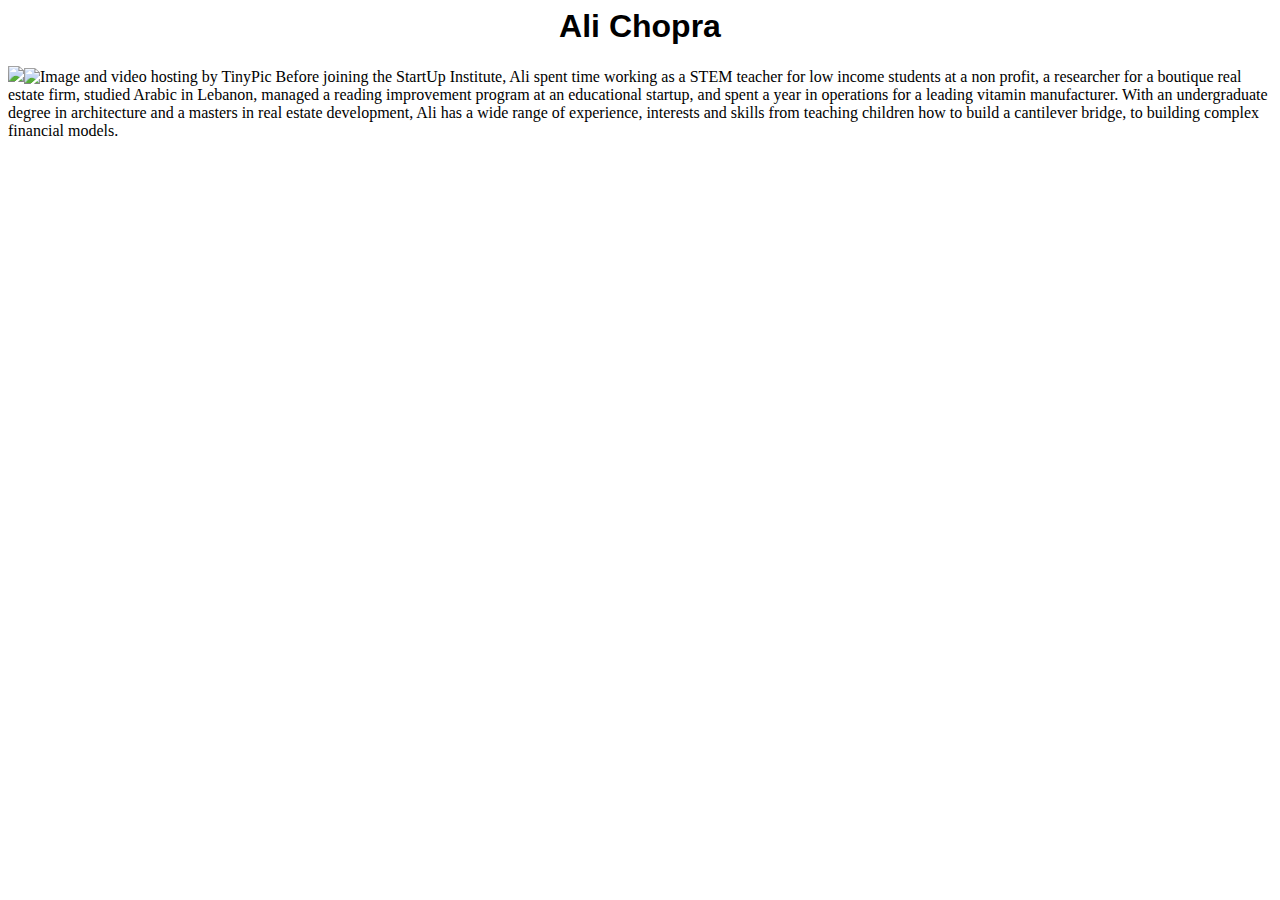
==== index.html @ 7ce15bf9 "created indexfor pre work" ====
<style> #heading {text-align:center; width 800px; font-family:"Lucida Sans Unicode", "Lucida Grande", sans-serif}
</style> 
<h1 id="heading"> Ali Chopra </h1>
	<body>
		<img src="<a href="http://tinypic.com?ref=eziic4" target="_blank"><img src="http://i57.tinypic.com/eziic4.jpg" border="0" alt="Image and video hosting by TinyPic"></a>

	</body> 
	<p1> Before joining the StartUp Institute, Ali spent time working as a STEM teacher for low income students at a non profit, a researcher for a boutique real estate firm, studied Arabic in Lebanon, managed a reading improvement program at an educational startup, and spent a year in operations for a leading vitamin manufacturer. With an undergraduate degree in architecture and a masters in real estate development, Ali has a wide range of experience, interests and skills from teaching children how to build a cantilever bridge, to building complex financial models. </p1>
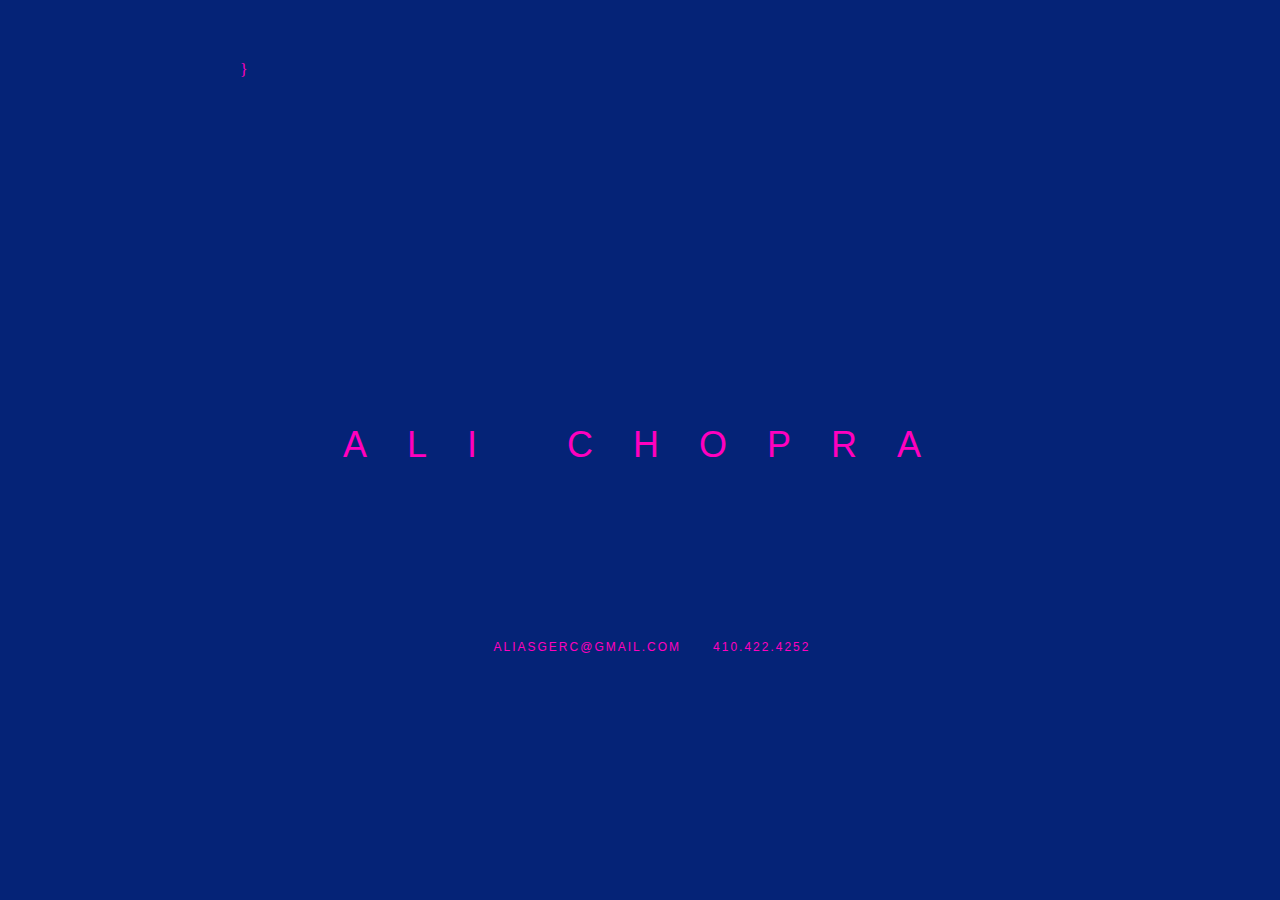
==== commit 908ac103: "ali is soo awesome" ====
--- a/index.html
+++ b/index.html
@@ -1,8 +1,14 @@
-<style> #heading {text-align:center; width 800px; font-family:"Lucida Sans Unicode", "Lucida Grande", sans-serif}
-</style> 
-<h1 id="heading"> Ali Chopra </h1>
-	<body>
-		<img src="<a href="http://tinypic.com?ref=eziic4" target="_blank"><img src="http://i57.tinypic.com/eziic4.jpg" border="0" alt="Image and video hosting by TinyPic"></a>
+<!DOCTYPE HTML> 
+<HTML>
+	<head>
+		<link type="text/css" rel="stylesheet" href="css/stylesheet.css"/>
+		
+	<div id="holder">
+		<h1><a href="http://www.linkedin.com/in/alichopra">ali chopra</a></h1>
 
-	</body> 
-	<p1> Before joining the StartUp Institute, Ali spent time working as a STEM teacher for low income students at a non profit, a researcher for a boutique real estate firm, studied Arabic in Lebanon, managed a reading improvement program at an educational startup, and spent a year in operations for a leading vitamin manufacturer. With an undergraduate degree in architecture and a masters in real estate development, Ali has a wide range of experience, interests and skills from teaching children how to build a cantilever bridge, to building complex financial models. </p1>+}
+  
+  <p> aliasgerc@gmail.com &nbsp;&nbsp;&nbsp;&nbsp;&nbsp;410.422.4252</p>
+  
+
+</head> --- a/css/stylesheet.css
+++ b/css/stylesheet.css
@@ -0,0 +1,86 @@
+body {
+	background-color: #052377;
+	color: #FF00BF;
+	overflow: hidden;
+}
+@media only screen and (max-width:500px) {
+	h1 {
+		font-size: 20px;
+	text-align: center;
+	position:absolute;
+	
+	top: 48%;
+	width: 97%;
+	}
+}
+
+p {
+	font-family: "Gill Sans", Helvetica, Arial, sans-serif;
+	font-weight: normal;
+	text-transform:uppercase;
+	letter-spacing: 2px;
+	font-size: 12px;
+	text-align: center;
+	position:absolute;
+	z-index: 100;
+	top: 75%;
+	width: 97%;
+	padding: 0 0 0 3%;
+	margin: 0;}
+
+a{ 
+	font-family: "Gill Sans", Helvetica, Arial, sans-serif;
+	font-weight: normal;
+	color: #FF00BF;
+	text-transform:uppercase;
+	letter-spacing: 40px;
+	font-size: 36px;
+	text-align: center;
+	position:absolute;
+	z-index: 100;
+	top: 48%;
+	width: 97%;
+	padding: 0 0 0 3%;
+	margin: 0;
+    text-decoration: none;
+
+	transition: text-shadow 3s ease-in-out;
+
+}
+{
+	font-family: "Gill Sans", Helvetica, Arial, sans-serif;
+	font-weight: normal;
+	color: #FF00BF;
+	text-transform:uppercase;
+	letter-spacing: 40px;
+	font-size: 12px;
+	text-align: center;
+	position:absolute;
+	z-index: 100;
+	top: 98%;
+	text-decoration: none;
+
+}
+
+}
+#holder * {
+	transform: translate3d(0, 0, 0);
+}
+#holder {
+	width: 800px;
+	height: 800px;
+	position: absolute;
+	top:  50%;
+	left: 50%;
+	margin: -410px 0 0 -400px;
+}
+
+#holder:hover span {
+	width: 100%;
+	height: 150%;
+}
+
+#holder:hover h1 {
+	text-shadow:  0 0 20px rgba(255,255,255,1), 0 50px 5px #1a1a1a;
+
+}